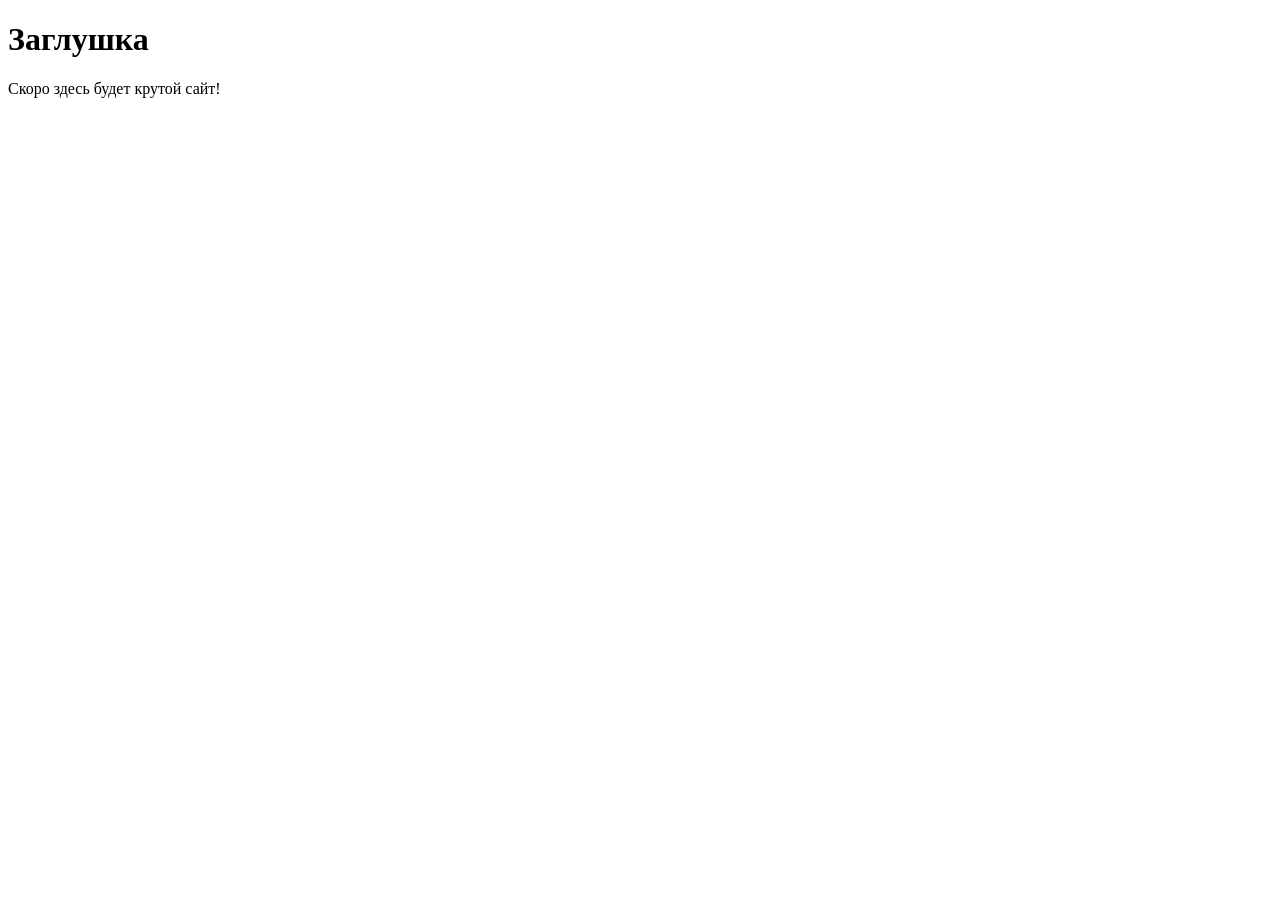
==== index.html @ ad3d3c27 "fix: move index.html from src to root folder" ====
<!DOCTYPE html>
<html lang="ru">
<head>
<meta charset="UTF-8">
<!-- Важная мета-информация для корректного отображения на мобильных устройствах -->
<meta name="viewport" content="width=device-width, initial-scale=1.0">
<title>Мой первый проект</title>
<!-- Подключение фавиконки -->
<link rel="icon" href="../assets/favicon.ico" type="image/x-icon">
</head>
<body>
<h1>Заглушка</h1>
<p>Скоро здесь будет крутой сайт!</p>
</body>
</html>
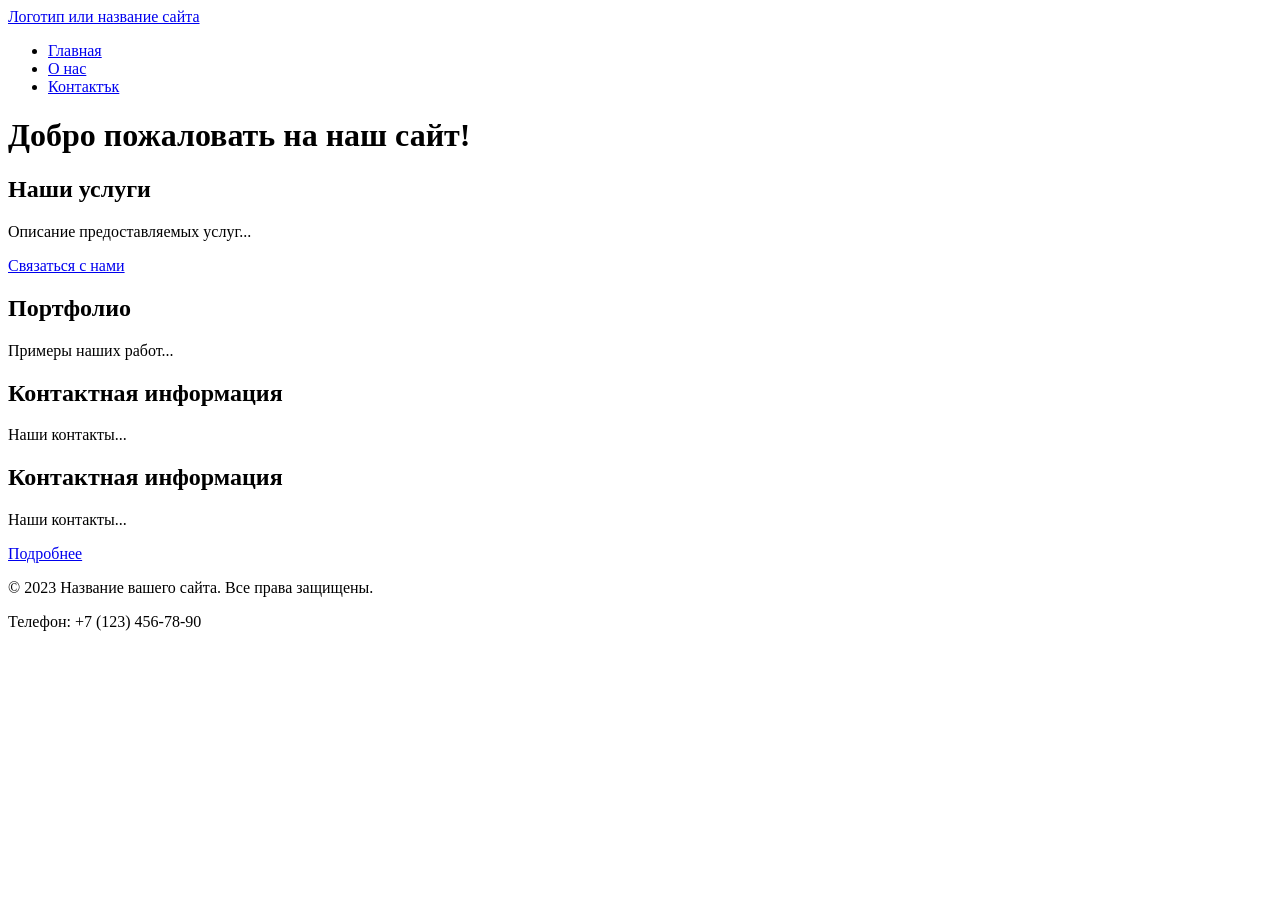
==== commit dccfd641: "feat: add multi page" ====
--- a/index.html
+++ b/index.html
@@ -1,15 +1,55 @@
 <!DOCTYPE html>
 <html lang="ru">
 <head>
-<meta charset="UTF-8">
-<!-- Важная мета-информация для корректного отображения на мобильных устройствах -->
-<meta name="viewport" content="width=device-width, initial-scale=1.0">
-<title>Мой первый проект</title>
-<!-- Подключение фавиконки -->
-<link rel="icon" href="../assets/favicon.ico" type="image/x-icon">
+    <meta charset="UTF-8">
+    <meta name="viewport" content="width=device-width, initial-scale=1.0">
+    <title>Главная - Название вашего сайта</title>
+    <meta name="description" content="Краткое описание главной страницы вашего сайта">
+    <link rel="icon" href="assets/favicon.ico" type="image/x-icon">
 </head>
 <body>
-<h1>Заглушка</h1>
-<p>Скоро здесь будет крутой сайт!</p>
+    <!-- Шапка сайта -->
+    <header>
+        <a href="/">Логотип или название сайта</a>
+        <!-- Главное меню навигации -->
+        <nav>
+            <ul>
+                <li><a href="index.html">Главная</a></li>
+                <li><a href="about.html">О нас</a></li>
+                <li><a href="contacts.html">Контактък</a></li>
+            </ul>
+        </nav>
+    </header>
+
+    <!-- Уникальное основное содержимое страницы -->
+    <main>
+        <h1>Добро пожаловать на наш сайт!</h1>
+        <!-- Секция 1 с якорем -->
+        <section id="services">
+            <h2>Наши услуги</h2>
+            <p>Описание предоставляемых услуг...</p>
+            <a href="#contacts">Связаться с нами</a> <!-- Якорная ссылка внутри страницы -->
+        </section>
+        <!-- Секция 2 с якорем -->
+        <section id="portfolio">
+            <h2>Портфолио</h2>
+            <p>Примеры наших работ...</p>
+        </section>
+        <!-- Секция 3 с якорем -->
+        <section id="contacts">
+            <h2>Контактная информация</h2>
+            <p>Наши контакты...</p>
+                <section id="contacts">
+            <h2>Контактная информация</h2>
+            <p>Наши контакты...</p>
+            <a href="contacts.html">Подробнее</a> <!-- Ссылка на отдельную страницу -->
+        </section>
+    </main>
+
+    <!-- Подвал сайта -->
+    <footer>
+        <p>&copy; 2023 Название вашего сайта. Все права защищены.</p>
+        <p>Телефон: +7 (123) 456-78-90</p>
+    </footer>
 </body>
 </html>
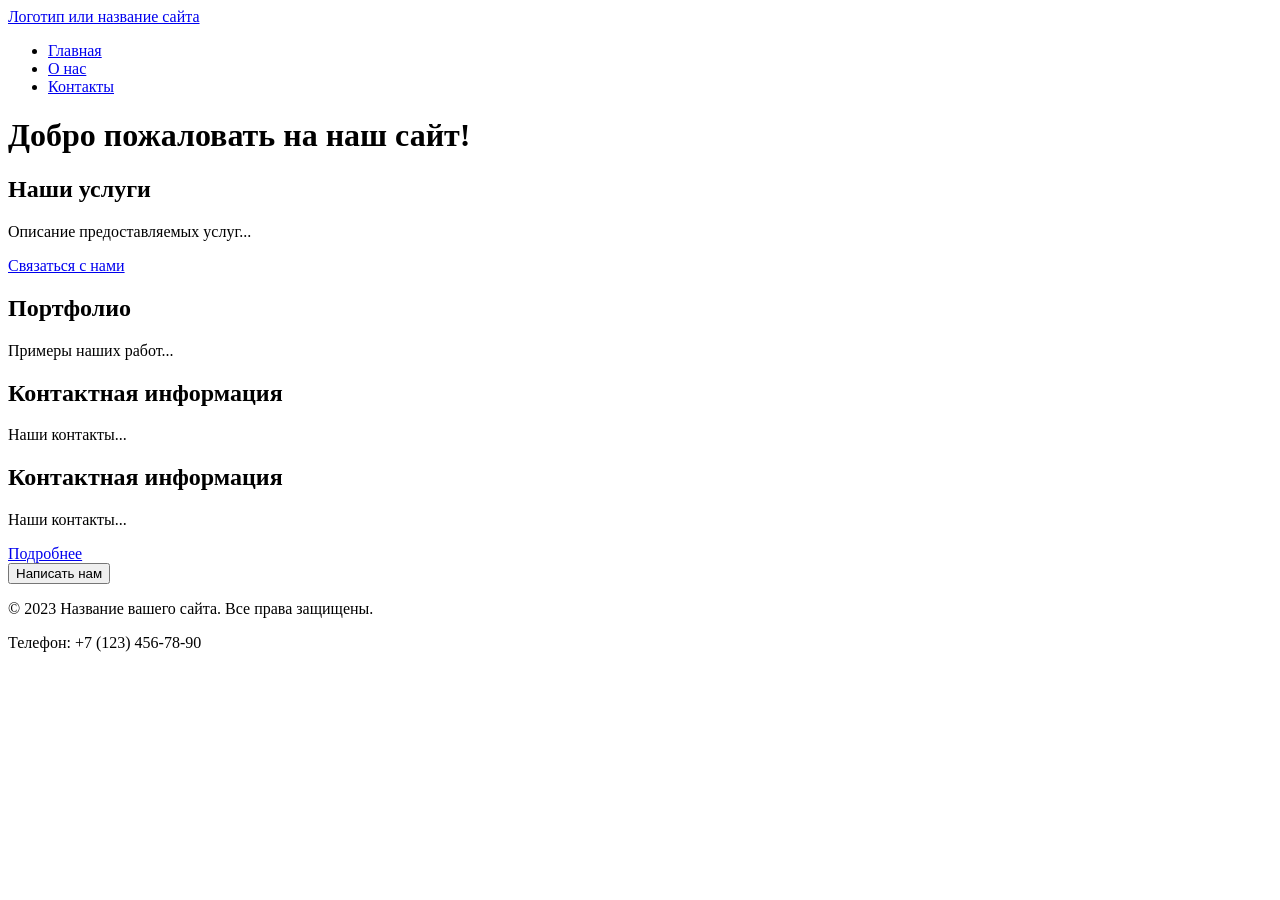
==== commit 2da4ead7: "feat: dialog" ====
--- a/index.html
+++ b/index.html
@@ -16,7 +16,7 @@
             <ul>
                 <li><a href="index.html">Главная</a></li>
                 <li><a href="about.html">О нас</a></li>
-                <li><a href="contacts.html">Контактък</a></li>
+                <li><a href="contacts.html">Контакты</a></li>
             </ul>
         </nav>
     </header>
@@ -46,10 +46,35 @@
         </section>
     </main>
 
+    <button id="openDialog" type="button">Написать нам</button>
+
+    <dialog id="contactDialog" aria-labelledby="dialogtitle">
+        <h2 id="dialogTitle">Обратная связь</h2>
+        <form id="contactForm" method="dialog" novalidate>
+            <label for="name">Имя</label>
+            <input id="name" name="name" type="text" required minlength="2" autocomplete="given-name">
+
+            <label for="Email">E-mail</label>
+            <input id="Email" name="E-mail" type="text" required autocomplete="email">
+
+            <label for="phone">Телефон</label>
+            <input id="phone" name="phone" type="tel" inputmode="tel" autocomplete="tel" aria-describedby="phoneHelp" placeholder="+7 (___) ___-__-__" required pattern="^\+7 \(\d{3}\) \d{3}-\d{2}-\d{2}$">
+            <small id="phoneHelp">Формат: +7 (900) 000-00-00</small>
+
+            <label for="message">Сообщение</label>
+            <textarea name="message" id="message" rows="4" required></textarea>
+            <div class="form-actions">
+                <button type="button" id="closeDialog">Закрыть</button>
+                <button type="submit">Отправить</button>
+            </div>
+        </form>
+    </dialog>
+
     <!-- Подвал сайта -->
     <footer>
         <p>&copy; 2023 Название вашего сайта. Все права защищены.</p>
         <p>Телефон: +7 (123) 456-78-90</p>
     </footer>
+
 </body>
 </html>
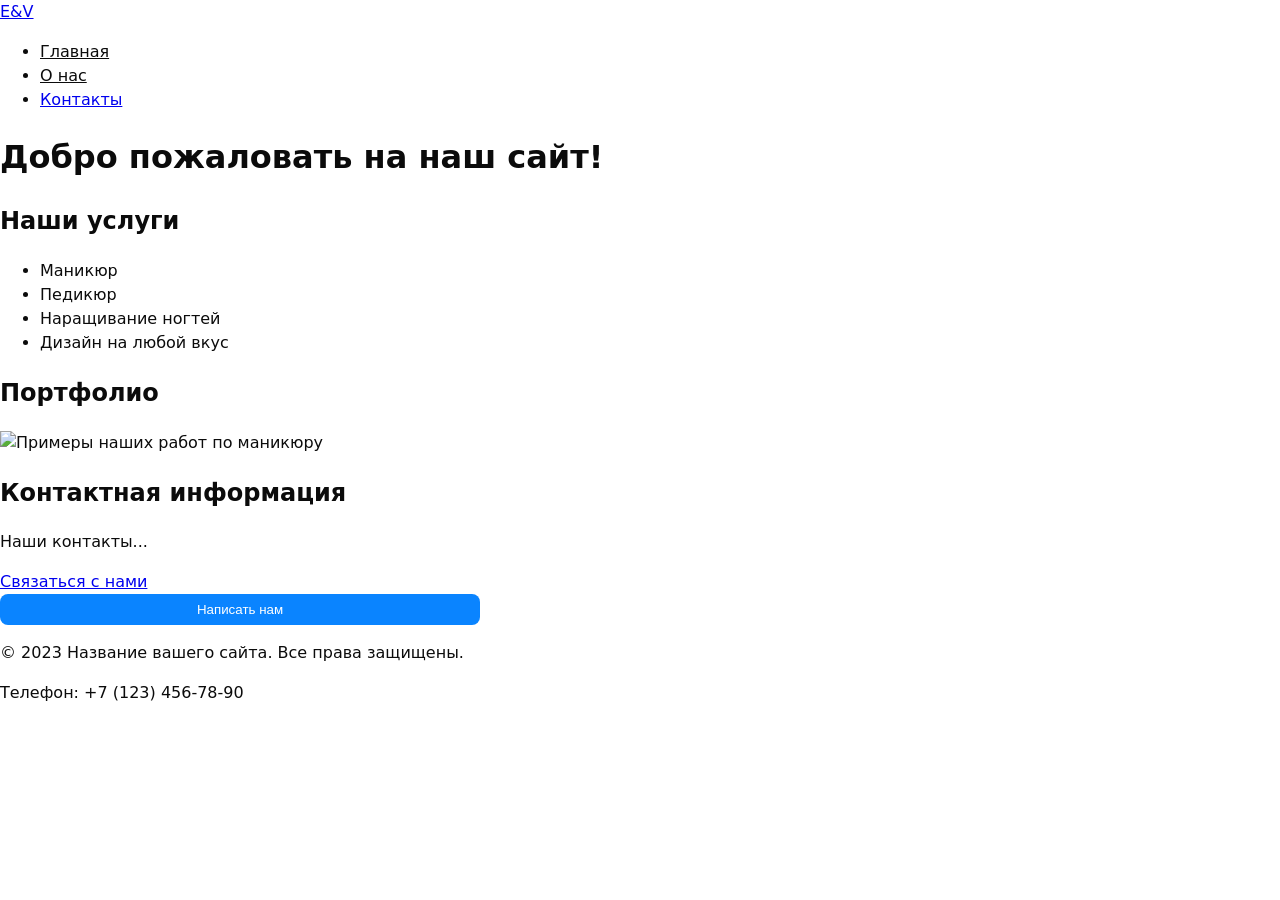
==== commit 6ff40fb0: "feat:исправление синтаксичесикх ошибок" ====
--- a/index.html
+++ b/index.html
@@ -6,17 +6,19 @@
     <title>Главная - Название вашего сайта</title>
     <meta name="description" content="Краткое описание главной страницы вашего сайта">
     <link rel="icon" href="assets/favicon.ico" type="image/x-icon">
+    <link rel="stylesheet" href="style.css">
+    <script src="main.js" defer></script>
 </head>
 <body>
     <!-- Шапка сайта -->
-    <header>
-        <a href="/">Логотип или название сайта</a>
+    <header class="site-header">
+        <a class="site-header__brand" href="/">E&V</a>
         <!-- Главное меню навигации -->
-        <nav>
-            <ul>
-                <li><a href="index.html">Главная</a></li>
-                <li><a href="about.html">О нас</a></li>
-                <li><a href="contacts.html">Контакты</a></li>
+        <nav class="site-nav">
+            <ul class="site-nav_list">
+                <li class="site-nav_item"><a class="site-nav_link" href="index.html">Главная</a></li>
+                <li class="site-nav_item"><a class="site-nav_link" href="about.html">О нас</a></li>
+                <li class="site-nav_item"><a class="site-nav__link site-nav__link--cta" href="contacts.html">Контакты</a></li>
             </ul>
         </nav>
     </header>
@@ -27,22 +29,23 @@
         <!-- Секция 1 с якорем -->
         <section id="services">
             <h2>Наши услуги</h2>
-            <p>Описание предоставляемых услуг...</p>
-            <a href="#contacts">Связаться с нами</a> <!-- Якорная ссылка внутри страницы -->
+            <ul>
+                <li>Маникюр</li>
+                <li>Педикюр</li>
+                <li>Наращивание ногтей</li>
+                <li>Дизайн на любой вкус</li>
+            </ul>
         </section>
         <!-- Секция 2 с якорем -->
         <section id="portfolio">
             <h2>Портфолио</h2>
-            <p>Примеры наших работ...</p>
+            <img src="\" alt="Примеры наших работ по маникюру">
         </section>
         <!-- Секция 3 с якорем -->
         <section id="contacts">
             <h2>Контактная информация</h2>
             <p>Наши контакты...</p>
-                <section id="contacts">
-            <h2>Контактная информация</h2>
-            <p>Наши контакты...</p>
-            <a href="contacts.html">Подробнее</a> <!-- Ссылка на отдельную страницу -->
+            <a href="contacts.html">Связаться с нами</a> <!-- Ссылка на отдельную страницу -->
         </section>
     </main>
 
@@ -55,7 +58,7 @@
             <input id="name" name="name" type="text" required minlength="2" autocomplete="given-name">
 
             <label for="Email">E-mail</label>
-            <input id="Email" name="E-mail" type="text" required autocomplete="email">
+            <input id="Email" name="E-mail" type="email" required autocomplete="email">
 
             <label for="phone">Телефон</label>
             <input id="phone" name="phone" type="tel" inputmode="tel" autocomplete="tel" aria-describedby="phoneHelp" placeholder="+7 (___) ___-__-__" required pattern="^\+7 \(\d{3}\) \d{3}-\d{2}-\d{2}$">
--- a/style.css
+++ b/style.css
@@ -0,0 +1,119 @@
+* {
+    box-sizing: border-box;
+}
+
+:root{
+    --color-bg: #fff; 
+    --color-fg:#0b0b0b;
+    --color-muted:#666;
+    --color-primary:#0a84ff;
+    --color-danger:#b00020; 
+
+    --font-body:system-ui,-apple-system,"Segeo UI",Roboto,Arial,sans-serif;
+    --space-1:4px;
+    --space-2:8px;
+    --space-3:16px;
+    --space-4:24px;
+    --space-5:40px;
+
+    --radius: 12px;
+    --shadow: 0 1px 2px rgba(0,0,0,.08), 0 8px 24px rgba(0,0,0,.08);
+}
+
+body.theme-dark{
+    --color-bg:#0b0b0b;
+    --color-fg: #f5f5f5;
+    --color-muted:#aaa;
+    --color-primary:#6aa2ff;
+}
+
+html, body {
+    margin: 0;
+    padding: 0;
+}
+
+body {
+    font-family: var(--font-body);
+    line-height: 1.5;
+    background: var(--color-bg);
+    color: var(--color-fg);
+}
+
+label {
+    display: block;
+    margin: 0.5rem 0 0.25rem;
+}
+
+input, select, textarea, button {
+    width: 100%;
+    max-width: 480px;
+    padding: .5rem .75rem;
+    border: 1px solid #c8c8c8;
+    border-radius: 8px;
+    background: #fff;
+}
+
+button, [type="submit"] {
+    background: #0a84ff;
+    color:#fff;
+    border: none;
+    cursor: pointer;
+}
+
+button:hover {
+    filter: brightness(0.95);
+}
+
+[aria-invalid="true"] {border-color: #b00020}
+
+dialog {
+    padding: 1.25rem;
+    border: none;
+    border-radius: 12px;
+}
+
+dialog::backdrop {
+    background: rgba(0, 0, 0, .5)
+}
+
+.form-actions {
+    display: flex;
+    gap: .5rem;
+    margin-top: 1rem;
+}
+
+:where(a,button,input,select,textarea):focus-visible{
+    outline: 2px solid var(--color-primary);
+    outline-offset: 2px;
+}
+
+:disabled, [aria-disabled="true"] {
+    opacity: .6;
+    cursor: not-allowed;
+}
+
+html{
+    scroll-behavior: smooth;
+}
+
+:target{
+    outline: 2px dashed var(--color-primary);
+    outline-offset: 4px;
+}
+
+.container {
+    width: min(100% - 2*var(--space-4), 1120px);
+    margin-inline: auto;
+}
+
+.section {
+    padding-block: var(--space-5);
+}
+
+.section_title{
+    margin: 0 0 var(--space-3);
+}
+
+.site-nav_link {
+    color: var(--color-fg);
+}
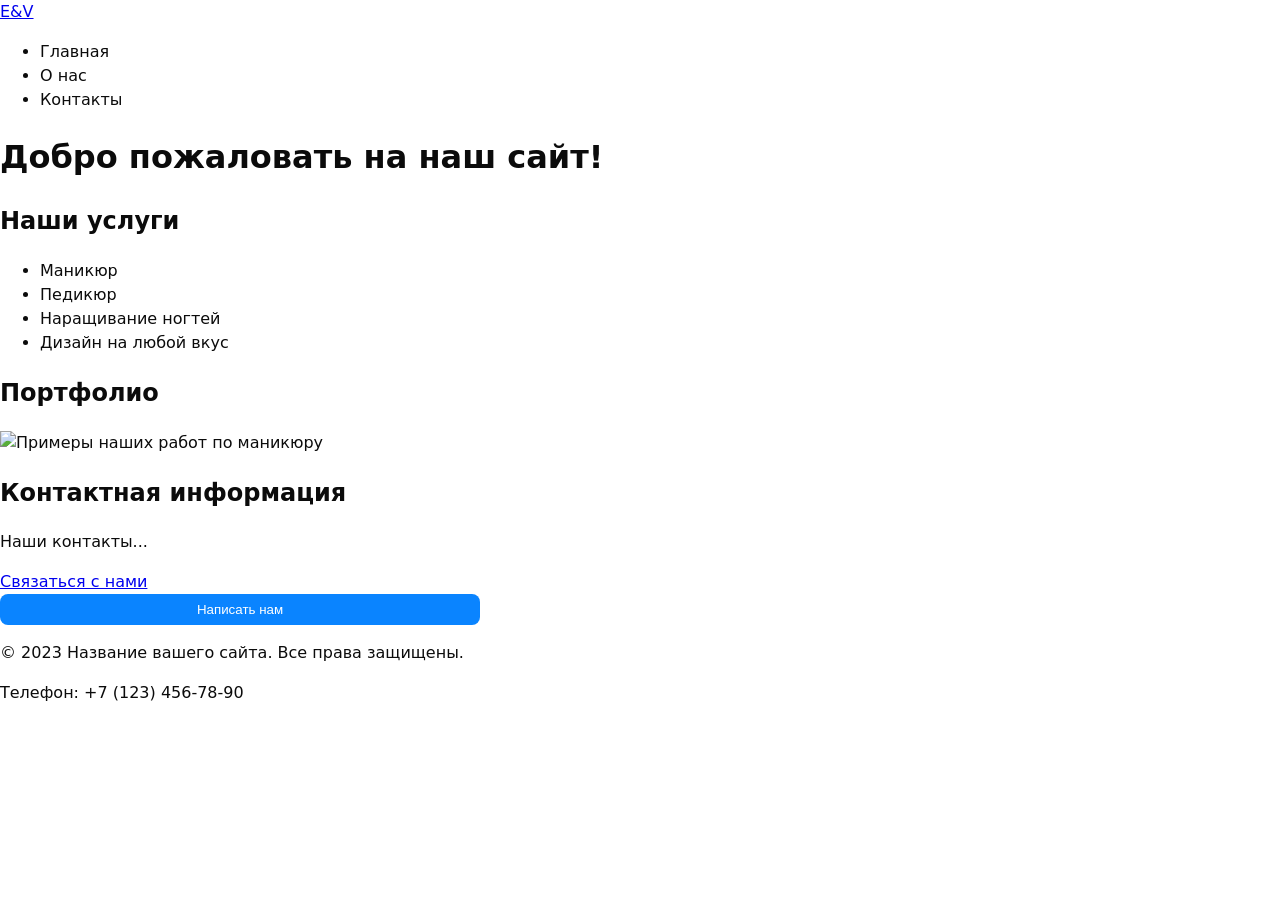
==== commit a3262e89: "feat:4 праткичка" ====
--- a/index.html
+++ b/index.html
@@ -15,10 +15,10 @@
         <a class="site-header__brand" href="/">E&V</a>
         <!-- Главное меню навигации -->
         <nav class="site-nav">
-            <ul class="site-nav_list">
-                <li class="site-nav_item"><a class="site-nav_link" href="index.html">Главная</a></li>
-                <li class="site-nav_item"><a class="site-nav_link" href="about.html">О нас</a></li>
-                <li class="site-nav_item"><a class="site-nav__link site-nav__link--cta" href="contacts.html">Контакты</a></li>
+            <ul class="site-nav__list">
+                <li class="site-nav__item"><a class="site-nav__link" href="index.html">Главная</a></li>
+                <li class="site-nav__item"><a class="site-nav__link" href="about.html">О нас</a></li>
+                <li class="site-nav__item"><a class="site-nav__link site-nav__link--cta" href="contacts.html">Контакты</a></li>
             </ul>
         </nav>
     </header>
@@ -51,27 +51,44 @@
 
     <button id="openDialog" type="button">Написать нам</button>
 
-    <dialog id="contactDialog" aria-labelledby="dialogtitle">
-        <h2 id="dialogTitle">Обратная связь</h2>
-        <form id="contactForm" method="dialog" novalidate>
-            <label for="name">Имя</label>
-            <input id="name" name="name" type="text" required minlength="2" autocomplete="given-name">
+    <dialog id="contactDialog" class="modal" aria-labelledby="dialogTitle">
+    <div class="modal__content">
+        <h2 id="dialogTitle" class="modal__title">Обратная связь</h2>
+        <form id="contactForm" class="form" method="dialog" novalidate>
+            
+            <!-- Поле имени -->
+            <div class="form__field">
+                <label for="name" class="form__label">Имя</label>
+                <input id="name" name="name" type="text" class="form__input" required minlength="2" autocomplete="given-name">
+            </div>
 
-            <label for="Email">E-mail</label>
-            <input id="Email" name="E-mail" type="email" required autocomplete="email">
+            <!-- Поле email -->
+            <div class="form__field">
+                <label for="Email" class="form__label">E-mail</label>
+                <input id="Email" name="E-mail" type="email" class="form__input" required autocomplete="email">
+            </div>
 
-            <label for="phone">Телефон</label>
-            <input id="phone" name="phone" type="tel" inputmode="tel" autocomplete="tel" aria-describedby="phoneHelp" placeholder="+7 (___) ___-__-__" required pattern="^\+7 \(\d{3}\) \d{3}-\d{2}-\d{2}$">
-            <small id="phoneHelp">Формат: +7 (900) 000-00-00</small>
+            <!-- Поле телефона -->
+            <div class="form__field">
+                <label for="phone" class="form__label">Телефон</label>
+                <input id="phone" name="phone" type="tel" class="form__input" inputmode="tel" autocomplete="tel" aria-describedby="phoneHelp" placeholder="+7 (___) ___-__-__" required pattern="^\+7 \(\d{3}\) \d{3}-\d{2}-\d{2}$">
+                <small id="phoneHelp" class="form__help">Формат: +7 (900) 000-00-00</small>
+            </div>
 
-            <label for="message">Сообщение</label>
-            <textarea name="message" id="message" rows="4" required></textarea>
-            <div class="form-actions">
-                <button type="button" id="closeDialog">Закрыть</button>
-                <button type="submit">Отправить</button>
+            <!-- Поле сообщения -->
+            <div class="form__field">
+                <label for="message" class="form__label">Сообщение</label>
+                <textarea name="message" id="message" class="form__textarea" rows="4" required></textarea>
+            </div>
+
+            <!-- Группа кнопок -->
+            <div class="form__actions">
+                <button type="button" id="closeDialog" class="button button--secondary">Закрыть</button>
+                <button type="submit" class="button button--primary">Отправить</button>
             </div>
         </form>
-    </dialog>
+    </div>
+</dialog>
 
     <!-- Подвал сайта -->
     <footer>
--- a/style.css
+++ b/style.css
@@ -114,6 +114,145 @@
     margin: 0 0 var(--space-3);
 }
 
-.site-nav_link {
-    color: var(--color-fg);
+.site-nav__link {
+    color: var(--color-fg);
+    text-decoration: none;
+}
+.site-nav__link:hover {
+    text-decoration: underline;
+}
+
+.site-nav__link--active {
+    font-weight: bold;
+}
+
+.modal {
+    padding: 0; 
+    border: none;
+    border-radius: var(--radius);
+    box-shadow: var(--shadow);
+    max-width: min(90vw, 600px);
+    background: var(--color-bg);
+    color: var(--color-fg);
+}
+
+.modal::backdrop {
+    background: rgba(0, 0, 0, 0.5);
+    backdrop-filter: blur(4px); 
+}
+
+.modal__content {
+    padding: var(--space-4); 
+}
+
+.modal__title {
+    margin: 0 0 var(--space-3); 
+    color: var(--color-fg);
+}
+
+.form {
+    display: flex;
+    flex-direction: column;
+    gap: var(--space-3); 
+}
+
+.form__field {
+    display: flex;
+    flex-direction: column;
+    gap: var(--space-1);
+}
+
+.form__label {
+    font-weight: 500;
+    color: var(--color-fg);
+}
+
+.form__input,
+.form__textarea,
+.form__select {
+    width: 100%;
+    padding: var(--space-2) var(--space-3); 
+    border: 1px solid var(--color-muted);
+    border-radius: var(--radius);
+    background: var(--color-bg);
+    color: var(--color-fg);
+    font-family: inherit;
+    font-size: inherit;
+}
+
+.form__input:focus,
+.form__textarea:focus,
+.form__select:focus {
+    border-color: var(--color-primary);
+    outline: none;
+}
+
+.form__help {
+    font-size: 0.875rem;
+    color: var(--color-muted);
+    margin-top: var(--space-1);
+}
+
+.form__error {
+    font-size: 0.875rem;
+    color: var(--color-danger);
+    margin-top: var(--space-1);
+    display: none;
+}
+
+.form__error--visible {
+    display: block;
+}
+
+.button {
+    padding: var(--space-2) var(--space-4);
+    border: none;
+    border-radius: var(--radius);
+    font-family: inherit;
+    font-size: inherit;
+    cursor: pointer;
+    transition: all 0.2s ease;
+    display: inline-flex;
+    align-items: center;
+    justify-content: center;
+    gap: var(--space-2);
+}
+
+.button--primary {
+    background: var(--color-primary);
+    color: white;
+}
+
+.button--primary:hover {
+    filter: brightness(0.95);
+    transform: translateY(-1px);
+}
+
+.button--secondary {
+    background: transparent;
+    color: var(--color-fg);
+    border: 1px solid var(--color-muted);
+}
+
+.button--secondary:hover {
+    background: var(--color-muted);
+    color: var(--color-bg);
+}
+
+.form__actions {
+    display: flex;
+    gap: var(--space-2);
+    margin-top: var(--space-4);
+    justify-content: flex-end;
+}
+
+.button:disabled {
+    opacity: 0.6;
+    cursor: not-allowed;
+    transform: none;
+}
+
+.button:disabled:hover {
+    filter: none;
+    transform: none;
 }
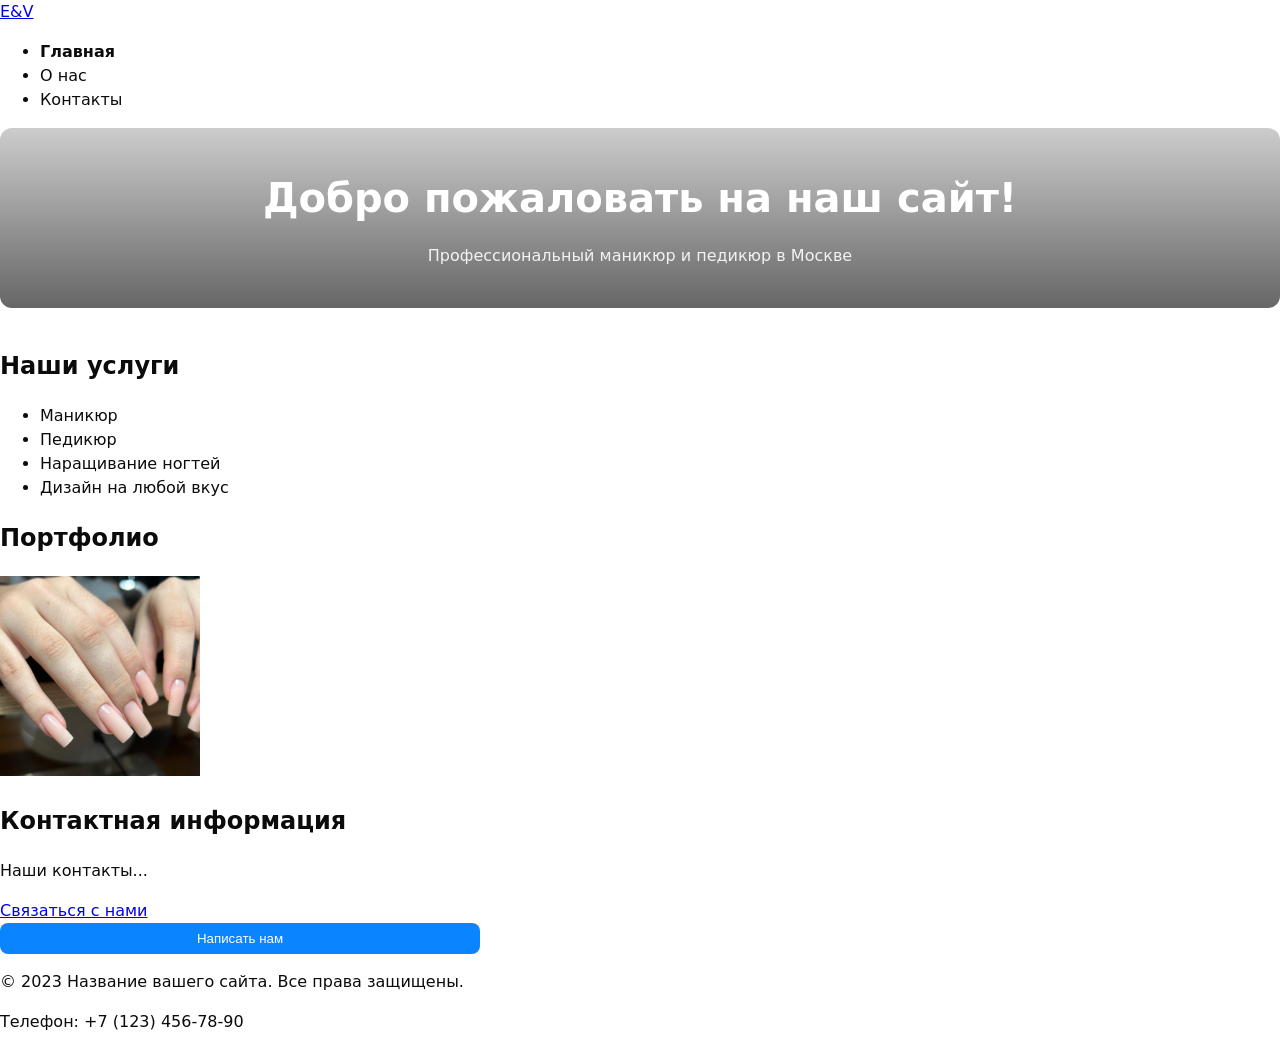
==== commit ad8bc188: "feat: добавление изображений и видео" ====
--- a/index.html
+++ b/index.html
@@ -16,8 +16,8 @@
         <!-- Главное меню навигации -->
         <nav class="site-nav">
             <ul class="site-nav__list">
-                <li class="site-nav__item"><a class="site-nav__link" href="index.html">Главная</a></li>
-                <li class="site-nav__item"><a class="site-nav__link" href="about.html">О нас</a></li>
+                <li class="site-nav__item"><a class="site-nav__link site-nav__link--active" href="index.html">Главная</a></li>
+                <li class="site-nav__item"><a class="site-nav__link " href="about.html">О нас</a></li>
                 <li class="site-nav__item"><a class="site-nav__link site-nav__link--cta" href="contacts.html">Контакты</a></li>
             </ul>
         </nav>
@@ -25,9 +25,10 @@
 
     <!-- Уникальное основное содержимое страницы -->
     <main>
-        <h1>Добро пожаловать на наш сайт!</h1>
-        <!-- Секция 1 с якорем -->
-        <section id="services">
+        <section class="hero">
+        <h1 class="hero__title">Добро пожаловать на наш сайт!</h1>
+        <p class="hero__subtitle">Профессиональный маникюр и педикюр в Москве</p>
+        </section>
             <h2>Наши услуги</h2>
             <ul>
                 <li>Маникюр</li>
@@ -39,7 +40,7 @@
         <!-- Секция 2 с якорем -->
         <section id="portfolio">
             <h2>Портфолио</h2>
-            <img src="\" alt="Примеры наших работ по маникюру">
+            <img src="nogti.jpeg" alt="Примеры наших работ по маникюру">
         </section>
         <!-- Секция 3 с якорем -->
         <section id="contacts">
--- a/style.css
+++ b/style.css
@@ -18,6 +18,11 @@
 
     --radius: 12px;
     --shadow: 0 1px 2px rgba(0,0,0,.08), 0 8px 24px rgba(0,0,0,.08);
+}
+
+img{
+    width: 200px;
+    height: 200px;
 }
 
 body.theme-dark{
@@ -255,4 +260,39 @@
 .button:disabled:hover {
     filter: none;
     transform: none;
+}
+
+.hero {
+    background:
+        linear-gradient(to top, rgba(0,0,0,0.6), rgba(0,0,0,0.2)),
+        url("\ fon.jpg") center/cover no-repeat;
+    color: white;
+    padding: var(--space-5) var(--space-4);
+    text-align: center;
+    border-radius: var(--radius);
+    margin-bottom: var(--space-5);
+}
+
+.hero__title {
+    margin: 0 0 var(--space-3);
+    font-size: 2.5rem;
+}
+
+.hero__subtitle {
+    margin: 0;
+    opacity: 0.9;
+}
+
+.media {
+    aspect-ratio: 16/9;
+    width: min(100%, 960px);
+    margin-inline: auto;
+}
+
+.media iframe,
+.media video {
+    width: 100%;
+    height: 100%;
+    border: 0;
+    border-radius: var(--radius);
 }
